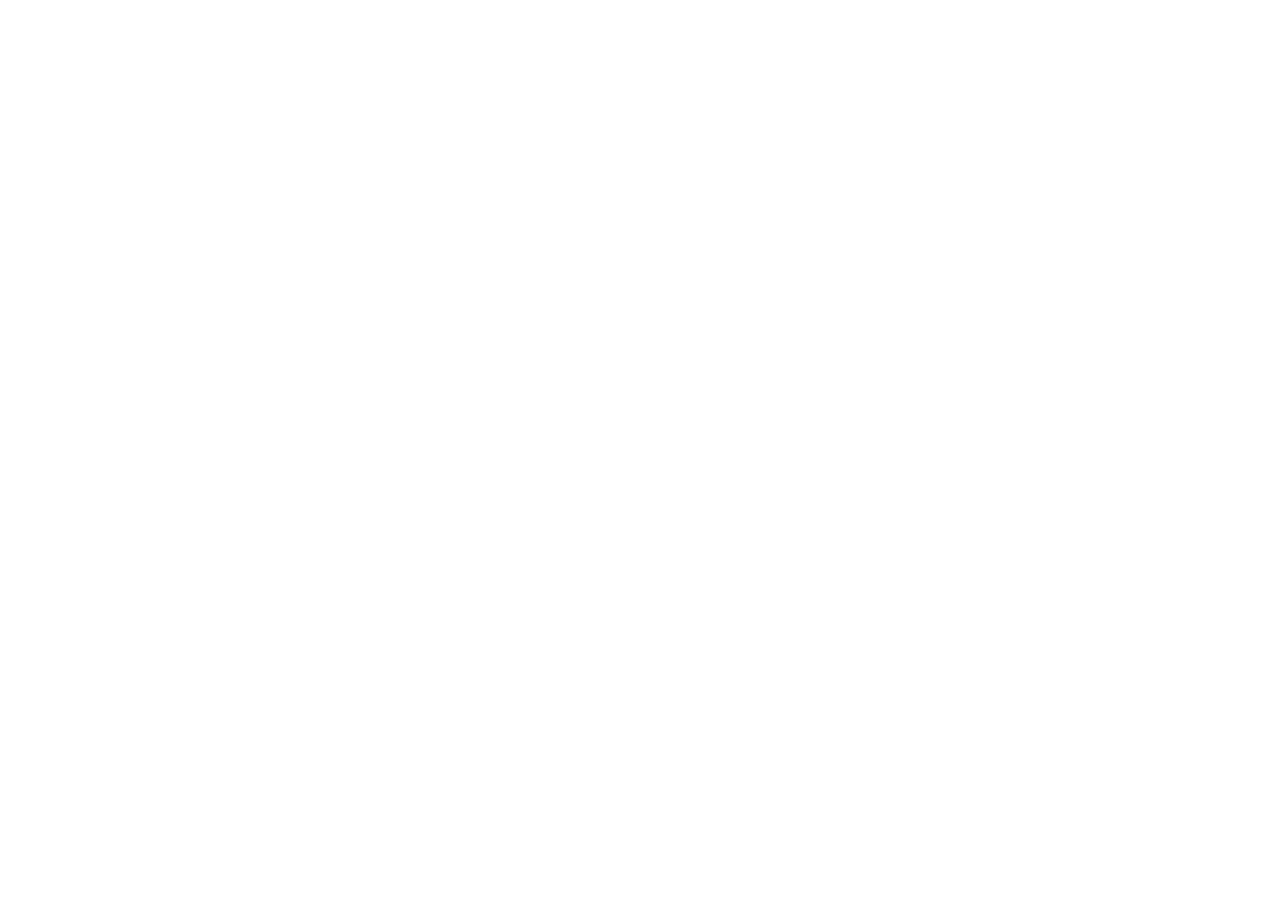
==== docs/index.html @ 5e29d205 "released version 4.4.0 - New structure, `kitchen_arrival_percentage`, with a new, improved algorithm" ====
<!doctype html>
<html lang="en">
  <head>
    <meta charset="UTF-8" />
    <link rel="icon" href="/insights/favicon.ico" />
    <meta name="viewport" content="width=device-width, initial-scale=1" />
    <title>PBV Insights Schemas v4.4.0</title>
    <script type="module" crossorigin src="/insights/assets/index-Bynf9cQS.js"></script>
    <link rel="stylesheet" crossorigin href="/insights/assets/index-12DDfPhr.css">
  </head>
  <body>
    <div id="root"></div>
  </body>
</html>
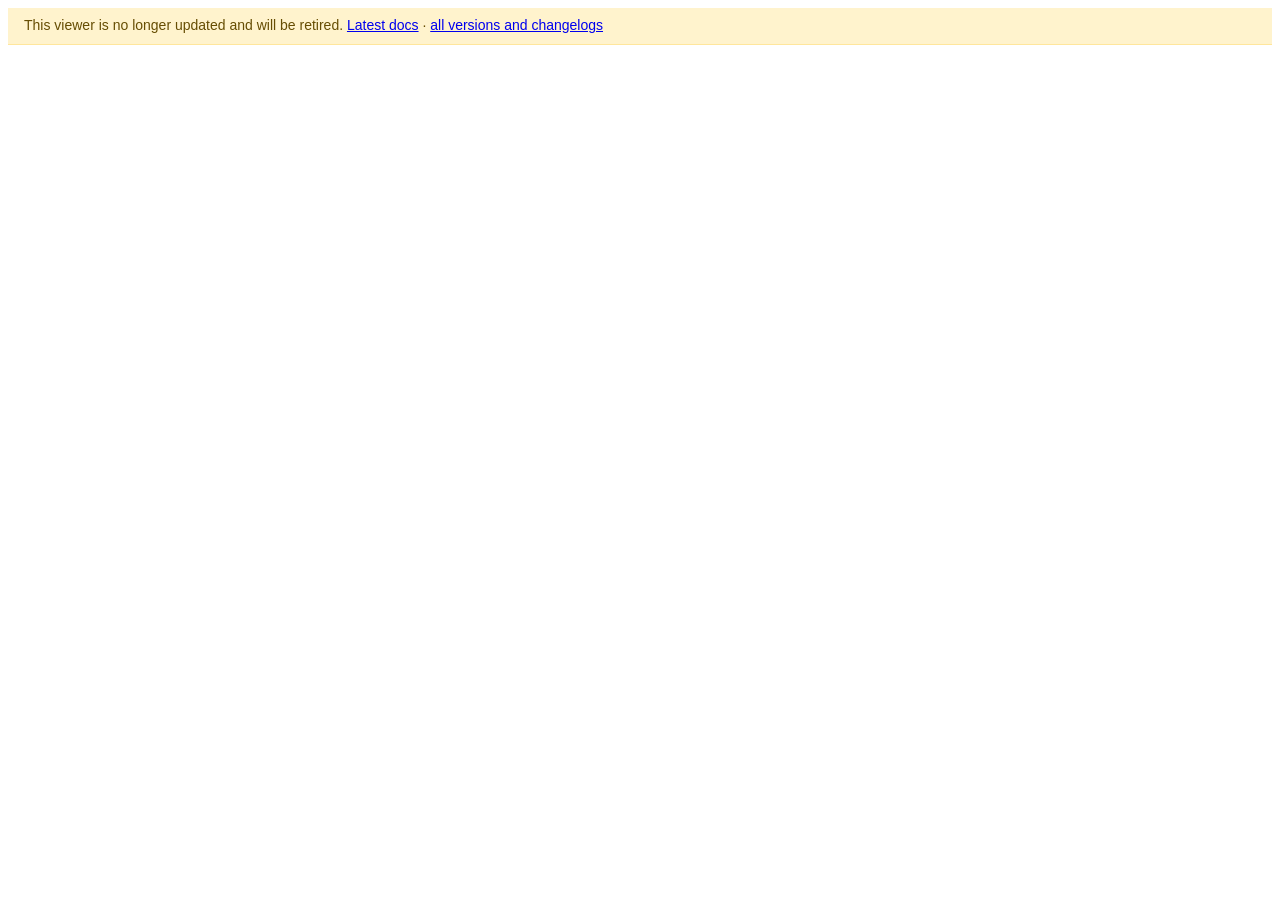
==== commit 36dbe4b3: "Viewer: link the new schema docs in a banner This viewer is no longer updated and will be retired; t" ====
--- a/docs/index.html
+++ b/docs/index.html
@@ -4,11 +4,12 @@
     <meta charset="UTF-8" />
     <link rel="icon" href="/insights/favicon.ico" />
     <meta name="viewport" content="width=device-width, initial-scale=1" />
-    <title>PBV Insights Schemas v4.4.0</title>
-    <script type="module" crossorigin src="/insights/assets/index-Bynf9cQS.js"></script>
-    <link rel="stylesheet" crossorigin href="/insights/assets/index-12DDfPhr.css">
+    <title>PBV Insights Schemas v4.12.0</title>
+    <script type="module" crossorigin src="/insights/assets/index-DcznQ8Oe.js"></script>
+    <link rel="stylesheet" crossorigin href="/insights/assets/index-DigF82oG.css">
   </head>
   <body>
+    <div style="padding:8px 16px;background:#fff3cd;color:#664d03;font:14px/1.4 sans-serif;border-bottom:1px solid #ffe69c">This viewer is no longer updated and will be retired. <a href="https://storage.googleapis.com/pbv-pro/_de/insights/latest/docs/index.html">Latest docs</a> · <a href="https://storage.googleapis.com/pbv-pro/_de/insights/index.html">all versions and changelogs</a></div>
     <div id="root"></div>
   </body>
 </html>
